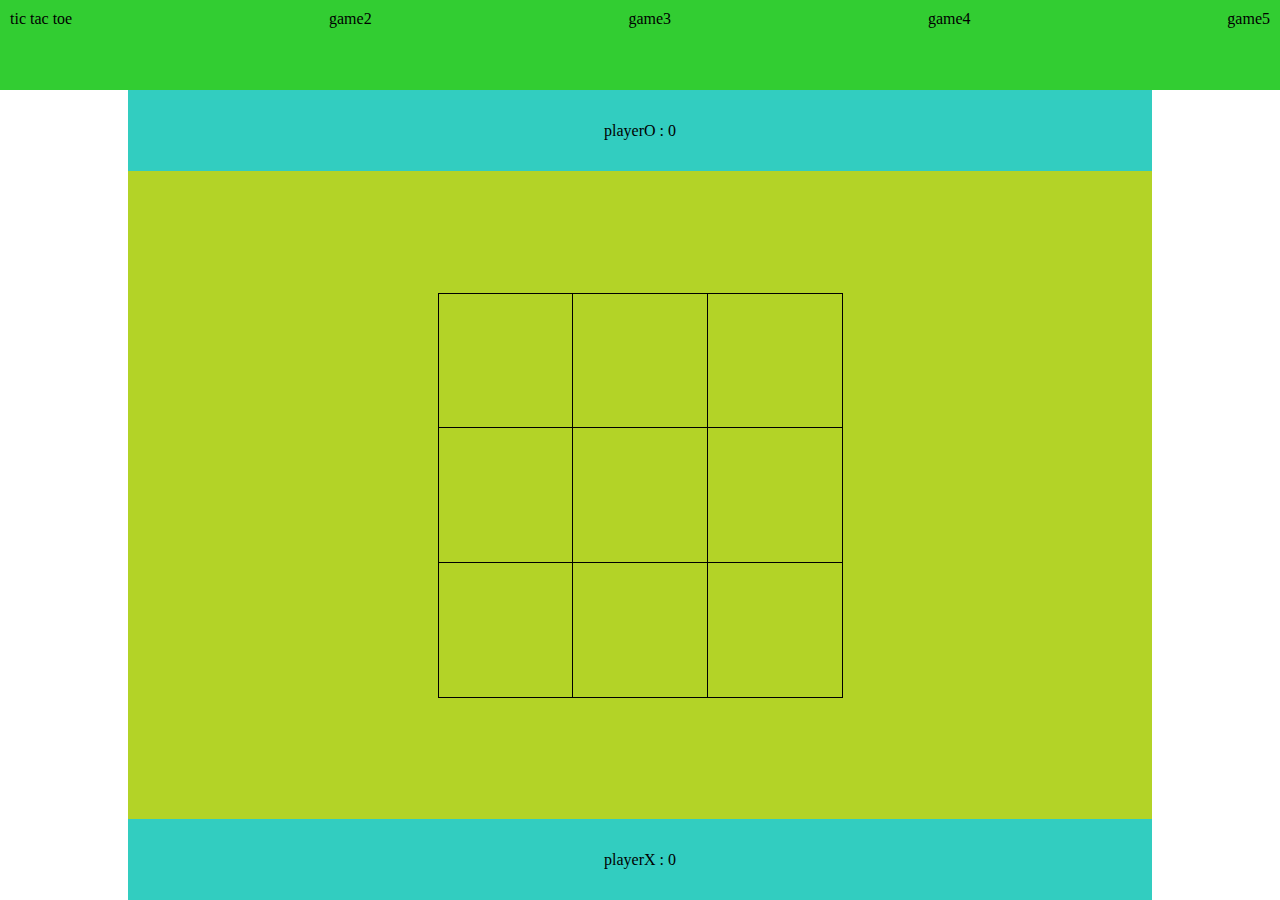
==== index.html @ c2ce8622 "first commit" ====
<!DOCTYPE html>
<html lang="en">
<head>
  <meta charset="UTF-8">
  <meta http-equiv="X-UA-Compatible" content="IE=edge">
  <meta name="viewport" content="widtd=device-widtd, initial-scale=1.0">
  <link rel="shortcut icon" href="./favicon-16x16.png
  " type="image/x-icon">
  <link rel="stylesheet" href="./style.css">
  <title>Play Gamez</title>
</head>
<body>
  <nav>
    <ul>
      <li>tic tac toe</li>
      <li>game2</li>
      <li>game3</li>
      <li>game4</li>
      <li>game5</li>
    </ul>
  </nav>
  <div class="game-container" id="tic-tac-toe">
    <div class="playero">playerO : 0</div>
    <table>
      <tr>
        <td onclick="getIndex(1)" id="1"></td>
        <td onclick="getIndex(2)" id="2"></td>
        <td onclick="getIndex(3)" id="3"></td>
      </tr>
      <tr>
        <td onclick="getIndex(4)" id="4"></td>
        <td onclick="getIndex(5)" id="5"></td>
        <td onclick="getIndex(6)" id="6"></td>
      </tr>
      <tr>
        <td onclick="getIndex(7)" id="7"></td>
        <td onclick="getIndex(8)" id="8"></td>
        <td onclick="getIndex(9)" id="9"></td>
      </tr>
    </table>
    <div class="playerx">playerX : 0</div>
  </div>
  <div class="popup">
    <p class="msg">you win</p>
    <button class="new-game">new game</button>
  </div>
  <script src="./main.js"></script>
</body>
</html>
---- style.css ----
*{
  box-sizing: border-box;
  margin: 0;
  padding: 0;
  height: 100%;
}

nav{
  background-color: limegreen;
  height: 10%;
}

nav ul {
  list-style: none;
  display: flex;
  flex-direction: row;
  justify-content: space-between;
  padding: 10px;
}

.game-container{
  background: rgb(179, 211, 39);
  width: 80%;
  height: 90%;
  margin: auto;
  display: flex;
  flex-direction: column;
  align-content: center;
  justify-content: space-between;
  align-items: center;
}

table{
  margin: 0;
  height: 50%;
  aspect-ratio: 1/1;
  /* border: 1px solid black; */
  border-collapse: collapse;
}

tr, td{
  width: 33%;
  height: 33%;
  border: 1px solid black;
  border-collapse: collapse;
  text-align: center;
  font-size: 24px;
}

.playero, .playerx {
  width: 100%;
  height: 10%;
  background: rgb(50, 205, 192);
  display: flex;
  justify-items: center;
  align-items: center;
  justify-content: center;
} 

.popup{
  position: absolute;
  display: none;
  bottom: 50%;
  left: 50%;
  transform: translate(-50%, 50%);
  flex-direction: column;
  margin: auto;
  background: crimson;
  height: 100px;
  width: 75%;
  border-radius: 50px;
  text-align: center;
  align-items: center;
  justify-content: space-evenly;
  
  font-size: 30px;
  color: aliceblue;
  z-index: 10;
}

.msg{
  height: auto;
}

.popup button{
  height: auto;
  font-size: 16px;
  padding: 4px;
}
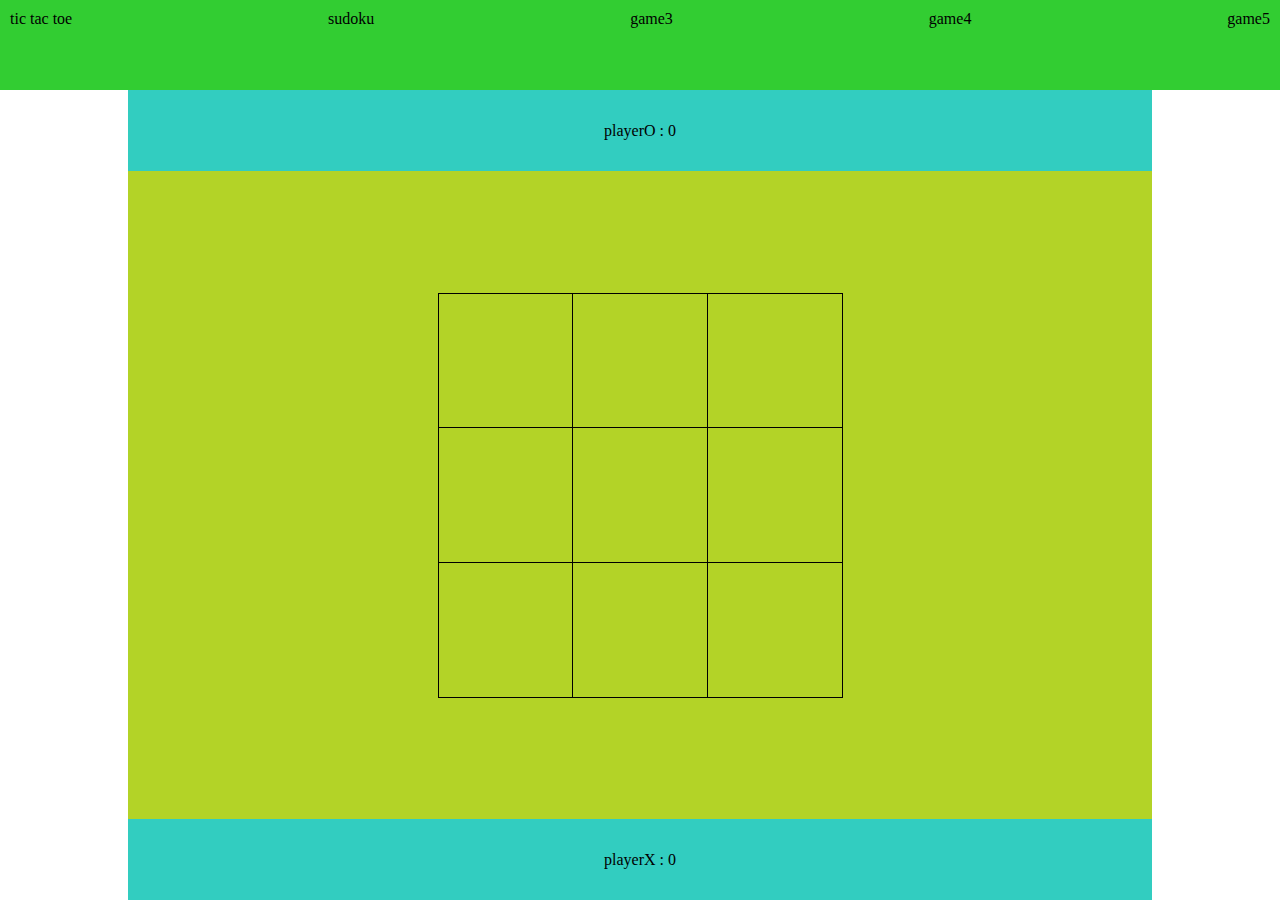
==== commit 1663dcce: "sudoku with rules implemented" ====
--- a/index.html
+++ b/index.html
@@ -7,13 +7,13 @@
   <link rel="shortcut icon" href="./favicon-16x16.png
   " type="image/x-icon">
   <link rel="stylesheet" href="./style.css">
-  <title>Play Gamez</title>
+  <title>Play Gamez/tic tac toe</title>
 </head>
 <body>
   <nav>
     <ul>
       <li>tic tac toe</li>
-      <li>game2</li>
+      <li>sudoku</li>
       <li>game3</li>
       <li>game4</li>
       <li>game5</li>
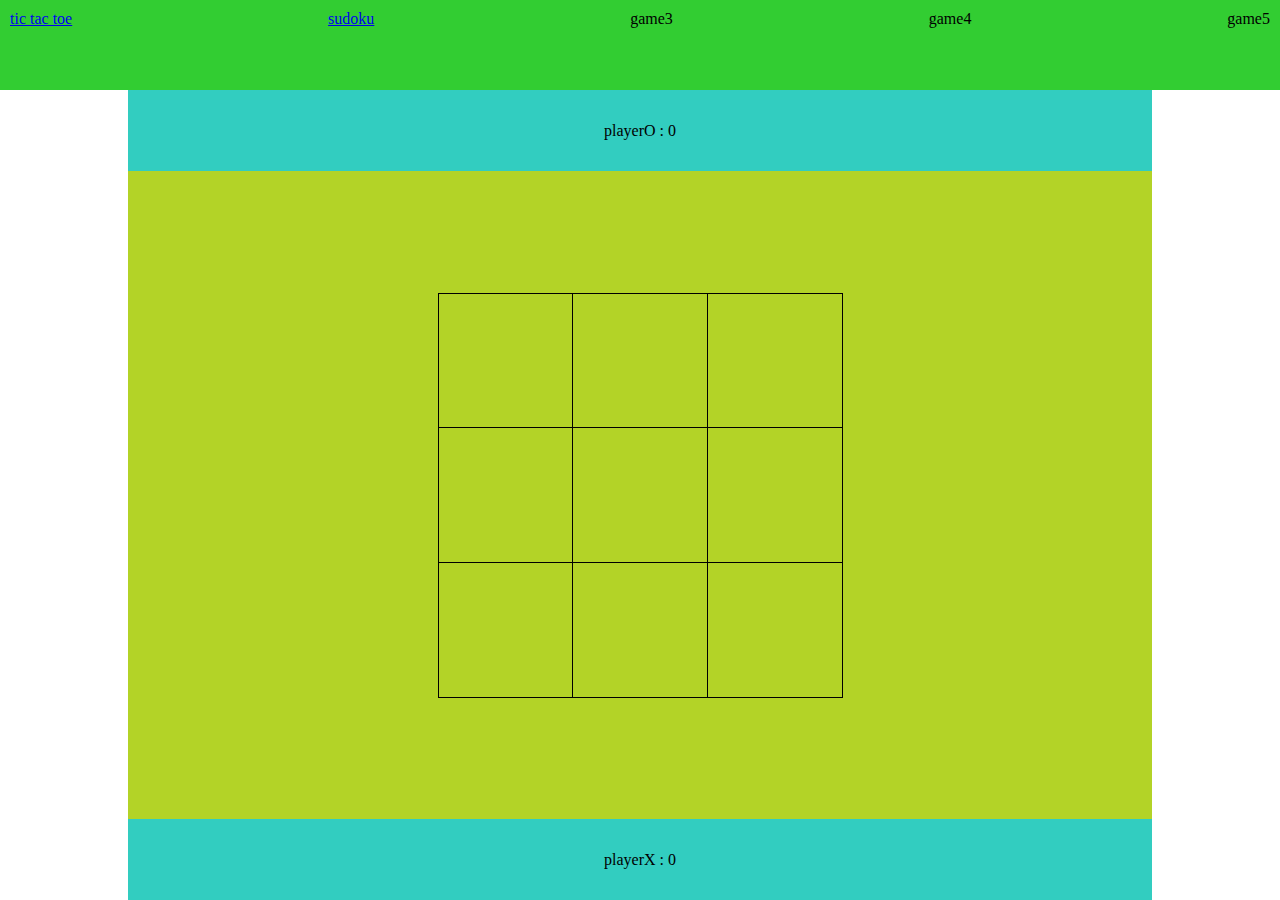
==== commit 297450d2: "success fully generating new sudoku patterns" ====
--- a/index.html
+++ b/index.html
@@ -12,8 +12,8 @@
 <body>
   <nav>
     <ul>
-      <li>tic tac toe</li>
-      <li>sudoku</li>
+      <li><a href="./index.html"> tic tac toe </a></li>
+      <li><a href="./sudoku.html"> sudoku </a></li>
       <li>game3</li>
       <li>game4</li>
       <li>game5</li>
